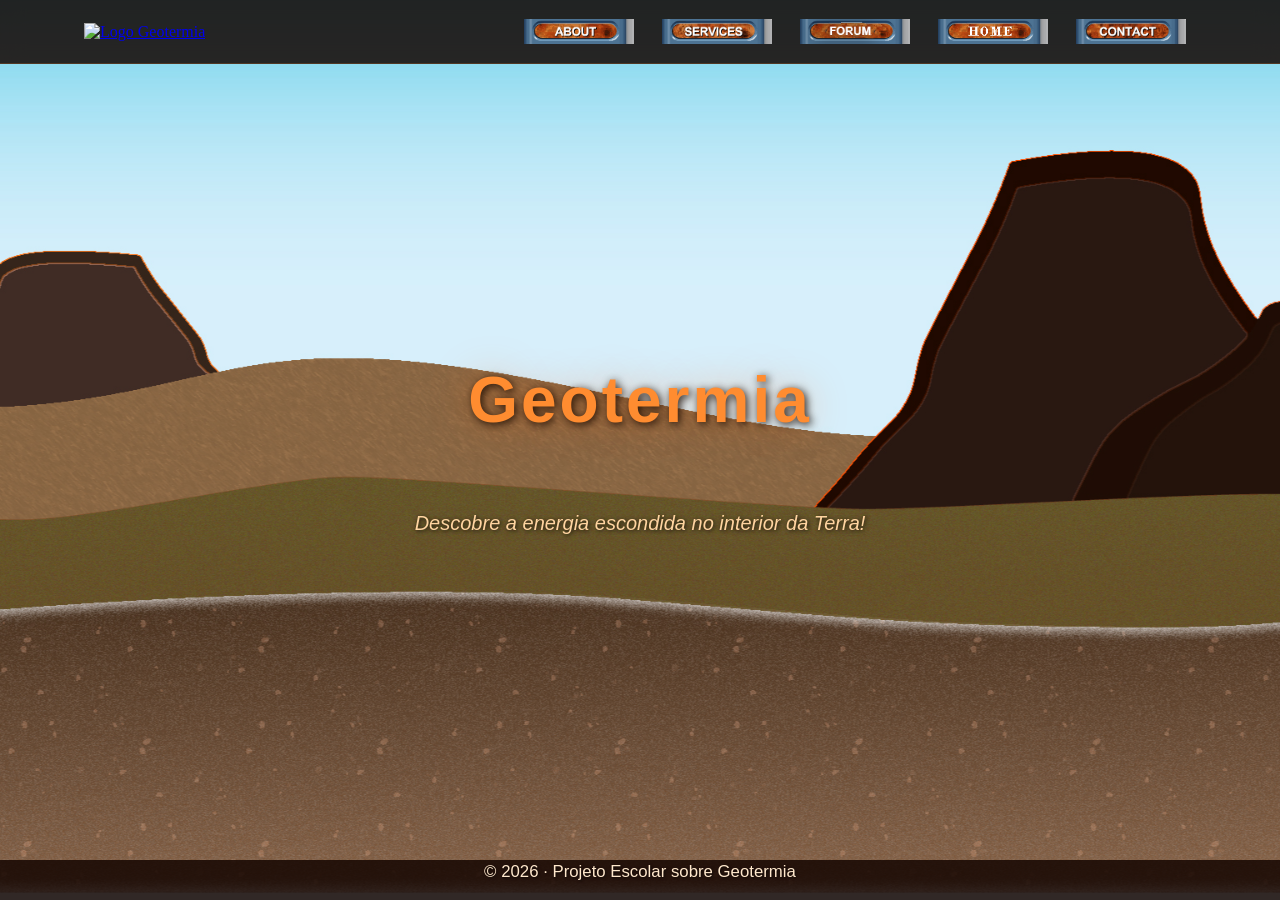
==== index.html @ 995f2d65 "Adicionar site de Geotermia - versão inicial Projeto escolar sobre energias renováveis (geotermia). " ====
<!DOCTYPE html>
<html lang="pt">

<head>
    <meta charset="utf-8" />
    <title>Geotermia - Energia da Terra</title>
    <meta name="viewport" content="width=device-width, initial-scale=1.0" />
    <link href="css/estilos.css" rel="stylesheet" />
</head>

<body>

    <nav>
        <div id="menu-container">

            <a id="logo" href="#homeSection"><img src="images" alt="Logo Geotermia"/></a>

            <button id="hamburger" aria-label="Menu" aria-expanded="false" aria-controls="nav-list">
                <span></span>
                <span></span>
                <span></span>
            </button>

            <ul id="nav-list">
                <li><a href="#oQueESection" class="nav-item">
                    <div class="icon-container">
                        <img src="images/images_menu/nav_about.png" class="icon-default" alt="" aria-hidden="true"/>
                        <img src="images/images_menu/nav_about_hover.png" class="icon-hover" alt="" aria-hidden="true"/>
                        <img src="images/images_menu/nav_clicking.png" class="icon-active" alt="" aria-hidden="true"/>
                    </div>
                    <span class="textoTooltip">O que é?</span>
                </a></li>
                <li><a href="#comoFuncionaSection" class="nav-item">
                    <div class="icon-container">
                        <img src="images/images_menu/nav_services.png" class="icon-default" alt="" aria-hidden="true"/>
                        <img src="images/images_menu/nav_services_hover.png" class="icon-hover" alt="" aria-hidden="true"/>
                        <img src="images/images_menu/nav_clicking.png" class="icon-active" alt="" aria-hidden="true"/>
                    </div>
                    <span class="textoTooltip">Como Funciona?</span>
                </a></li>
                <li><a href="#vantagensSection" class="nav-item">
                    <div class="icon-container">
                        <img src="images/images_menu/nav_forum.png" class="icon-default" alt="" aria-hidden="true"/>
                        <img src="images/images_menu/nav_forum_hover.png" class="icon-hover" alt="" aria-hidden="true"/>
                        <img src="images/images_menu/nav_clicking.png" class="icon-active" alt="" aria-hidden="true"/>
                    </div>
                    <span class="textoTooltip">Vantagens</span>
                </a></li>
                <li><a href="#curiosidadesSection" class="nav-item">
                    <div class="icon-container">
                        <img src="images/images_menu/nav_home.png" class="icon-default" alt="" aria-hidden="true"/>
                        <img src="images/images_menu/nav_home_hover.png" class="icon-hover" alt="" aria-hidden="true"/>
                        <img src="images/images_menu/nav_clicking.png" class="icon-active" alt="" aria-hidden="true"/>
                    </div>
                    <span class="textoTooltip">Curiosidades</span>
                </a></li>
                <li><a href="#contactosSection" class="nav-item">
                    <div class="icon-container">
                        <img src="images/images_menu/nav_contacts.png" class="icon-default" alt="" aria-hidden="true"/>
                        <img src="images/images_menu/nav_contacts_hover.png" class="icon-hover" alt="" aria-hidden="true"/>
                        <img src="images/images_menu/nav_clicking.png" class="icon-active" alt="" aria-hidden="true"/>
                    </div>
                    <span class="textoTooltip">Contactos</span>
                </a></li>
            </ul>
        </div>
    </nav>

    <main id="horizontal-container">

        <!-- SECÇÃO 1: Página inicial -->
        <section id="homeSection">
            <div class="conteudo conteudo-centrado">
                <h1>Geotermia</h1>
                <p class="subtitulo">Descobre a energia escondida no interior da Terra!</p>
               
            </div>
        </section>

        <!-- SECÇÃO 2: O que é Geotermia? -->
        <section id="oQueESection">
            <div class="conteudo">
                <div class="secao-texto">
                    <h2>O que é Geotermia?</h2>
                    <p>A geotermia é a energia que vem do calor do interior da Terra. O nosso planeta é como uma bola muito quente por dentro — o núcleo chega a temperaturas semelhantes à superfície do Sol!</p>
                    <p>Essa energia pode ser usada para aquecer casas, gerar eletricidade e muito mais, sem poluir o ambiente.</p>
                </div>
                <div class="secao-ilustracao">
                    <!--
                        ILUSTRAÇÃO:
                        Exporta o teu SVG do Illustrator e coloca-o em:
                        images/ilustracoes/o-que-e.svg
                    -->
                </div>
            </div>
        </section>

        <!-- SECÇÃO 3: Como Funciona? -->
        <section id="comoFuncionaSection">
            <div class="conteudo">
                <div class="secao-texto">
                    <h2>Como Funciona?</h2>
                    <p>A água da chuva infiltra-se no solo e desce até às rochas quentes no interior da Terra. Aí aquece e sobe de volta à superfície em forma de vapor ou água quente.</p>
                    <p>Esse vapor faz girar turbinas que produzem eletricidade — tal como o vento faz girar os moinhos!</p>
                </div>
                <div class="secao-ilustracao">
                    <!--
                        ILUSTRAÇÃO:
                        Exporta o teu SVG do Illustrator e coloca-o em:
                        images/ilustracoes/como-funciona.svg
                    -->
                </div>
            </div>
        </section>

        <!-- SECÇÃO 4: Vantagens -->
        <section id="vantagensSection">
            <div class="conteudo">
                <div class="secao-texto">
                    <h2>Vantagens</h2>
                    <p>A energia geotérmica é <strong>renovável</strong> — o calor da Terra nunca se esgota. Também não polui o ar nem produz gases de efeito de estufa.</p>
                    <p>Funciona 24 horas por dia, todos os dias do ano, ao contrário do sol ou do vento que nem sempre estão disponíveis.</p>
                </div>
                <div class="secao-ilustracao">
                    <!--
                        ILUSTRAÇÃO:
                        Exporta o teu SVG do Illustrator e coloca-o em:
                        images/ilustracoes/vantagens.svg
                    -->
                    <img src="images/ilustracoes/vantagens.svg" alt="Ilustração das vantagens da geotermia"/>
                </div>
            </div>
        </section>

        <!-- SECÇÃO 5: Curiosidades -->
        <section id="curiosidadesSection">
            <div class="conteudo">
                <div class="secao-texto">
                    <h2>Curiosidades</h2>
                    <p>A <strong>Islândia</strong> usa geotermia para aquecer 90% das suas casas! O país tem tantos vulcões e fontes termais que esta energia é das mais baratas do mundo.</p>
                    <p>Em Portugal, os <strong>Açores</strong> também aproveitam energia geotérmica e já produzem quase metade da sua eletricidade assim!</p>
                </div>
                <div class="secao-ilustracao">
                    <!--
                        ILUSTRAÇÃO:
                        Exporta o teu SVG do Illustrator e coloca-o em:
                        images/ilustracoes/curiosidades.svg
                    -->
                    <img src="images/ilustracoes/curiosidades.svg" alt="Ilustração de curiosidades sobre geotermia"/>
                </div>
            </div>
        </section>

        <!-- SECÇÃO 6: Contactos -->
        <section id="contactosSection">
            <div class="conteudo">
                <div class="secao-texto">
                    <h2>Contactos</h2>
                    <p>Tens dúvidas ou queres saber mais sobre geotermia? Entra em contacto connosco!</p>
                    <p>Este projeto foi desenvolvido no âmbito de um trabalho escolar sobre energias renováveis.</p>
                </div>
                <div class="secao-ilustracao">
                </div>
            </div>
        </section>

    </main>

    <footer>
        <div class="footer-content">
            <p>&copy; 2026 &middot; Projeto Escolar sobre Geotermia</p>
        </div>
    </footer>

    <script src="js/script_sec_activa_e_mobile.js"></script>

</body>

</html>
---- css/estilos.css ----
* {
    margin: 0;
    padding: 0;
    box-sizing: border-box;
}

html, body {
    margin: 0;
    padding: 0;
    width: 100vw;
    height: 100vh;
    position: relative;
    overflow: hidden; /* Bloqueia scroll no body no desktop para o JS assumir o controlo */
}

/* variáveis */
:root {
    --menu-bg: rgba(20, 5, 0, 0.9);
    --primary-color: #c0390b;
    --accent-color: #e8731a;
    --text-color: #ffffff;
    --text-light: #ffe8cc;
    --transition-speed: 0.3s;
    --transition: all 0.3s ease;
}

nav {
    position: fixed;
    top: 0;
    left: 0;
    width: 100%;
    height: 64px;
    background-color: rgba(20, 5, 0, 0.85);
    backdrop-filter: blur(12px);
    -webkit-backdrop-filter: blur(12px);
    border-bottom: 1px solid rgba(255, 140, 48, 0.2);
    display: flex;
    justify-content: center;
    z-index: 1000;
}

#menu-container {
    width: 90%;
    display: flex;
    justify-content: space-between;
    align-items: center;
    padding: 10px 20px;
}

#menu-container ul {
    display: flex;
    list-style: none;
    gap: 8px;
}

#logo img {
    width: 60px;
    height: auto;
    max-height: 60px;
    filter: brightness(1);
    transition: filter 0.3s ease;
}

#logo:hover img {
    filter: brightness(1.3);
}

.nav-item {
    display: flex;
    flex-direction: column;
    align-items: center;
    color: #fff;
    position: relative;
    padding: 6px 10px;
    border-radius: 8px;
    text-decoration: none;
    transition: background-color 0.25s ease;
}

.nav-item:hover {
    background-color: rgba(255, 140, 48, 0.08);
}

.nav-item.active {
    background-color: rgba(255, 140, 48, 0.12);
}

/* Indicador laranja em baixo do item activo */
.nav-item::after {
    content: '';
    position: absolute;
    bottom: 0;
    left: 50%;
    transform: translateX(-50%) scaleX(0);
    width: 60%;
    height: 2px;
    background: #ff8c30;
    border-radius: 2px 2px 0 0;
    transition: transform 0.3s ease;
}

.nav-item.active::after {
    transform: translateX(-50%) scaleX(1);
}

.icon-container {
    position: relative;
    width: 110px;
    height: 32px;
    display: block;
}

.icon-container img {
    position: absolute;
    top: 0;
    left: 0;
    width: 100%;
    height: 100%;
    object-fit: contain;
    opacity: 0;
    transition: opacity 0.25s ease-in-out;
}

/* estado normal */
.icon-container .icon-default { opacity: 1; }
/* estado active */
.nav-item.active .icon-container .icon-default { opacity: 0; }
.nav-item.active .icon-container .icon-active { opacity: 1; }
/* estado hover */
.nav-item:hover .icon-container .icon-default,
.nav-item:hover .icon-container .icon-active { opacity: 0; }
.nav-item:hover .icon-container .icon-hover { opacity: 1; }

/* Tooltip */
.textoTooltip {
    position: absolute;
    top: 110%;
    left: 50%;
    transform: translateX(-50%) translateY(-10px);

    background-color: rgba(20, 5, 0, 0.7);
    color: white;
    padding: 5px 12px;
    border-radius: 4px;
    text-transform: uppercase;
    font-family: Arial, Helvetica, sans-serif;
    font-size: 12px;
    font-weight: bold;
    box-shadow: 0px 4px 15px rgba(0, 0, 0, 0.5);
    white-space: nowrap;

    opacity: 0;
    transition: all 0.3s cubic-bezier(0.4, 0.2, 1);
    backdrop-filter: blur(4px);
}

.nav-item:hover .textoTooltip,
.nav-item.active .textoTooltip {
    opacity: 1;
    transform: translateX(-50%) translateY(0);
}

/* --- Menu Hamburguer --- */
#hamburger {
    display: none;
    flex-direction: column;
    justify-content: center;
    cursor: pointer;
    gap: 5px;
    z-index: 1100;
    width: 32px;
    height: 32px;
    background: none;
    border: none;
    padding: 0;
}

#hamburger span {
    display: block;
    width: 100%;
    height: 2px;
    background-color: #ff8c30;
    border-radius: 2px;
    transition: all 0.3s ease-in-out;
    transform-origin: left center;
}

/* --- Container horizontal --- */
#horizontal-container {
    display: flex;
    flex-direction: row;
    flex-wrap: nowrap;
    width: 100vw;
    height: 100vh;
    overflow-x: auto;
    overflow-y: hidden;
    scroll-behavior: smooth;
    scroll-snap-type: x mandatory;
    scrollbar-width: none; /* Firefox */
}

#horizontal-container::-webkit-scrollbar {
    display: none; /* Chrome/Safari */
}

main {
    width: 100%;
    height: 100%;
    overflow: hidden;
}

/* Cada secção ocupa o ecrã todo */
section {
    flex: 0 0 100vw;
    width: 100vw;
    height: 100vh;
    display: flex;
    justify-content: center;
    align-items: center;
    overflow: hidden;
    position: relative;
    scroll-snap-align: start;
    padding: 80px 20px 80px; /* espaço para nav e footer */
}

/* --- Imagens de fundo de cada secção --- */
#homeSection {
    background-image: url('../images/ilustracoes/Fundo site final ( sem lava) [Recuperado]_Prancheta 1 (sem lava).jpg');
    background-size: cover;
    background-position: center;
    background-repeat: no-repeat;
}
#oQueESection {
    background-image: url('../images/ilustracoes/Fundo site final ( sem lava) [Recuperado]_Prancheta 2 (sem lava).jpg');
    background-size: cover;
    background-position: center;
    background-repeat: no-repeat;
}
#comoFuncionaSection {
    background-image: url('../images/ilustracoes/Fundo site final ( sem lava) [Recuperado]_Prancheta 3 (sem lava).jpg');
    background-size: cover;
    background-position: center;
    background-repeat: no-repeat;
}
#vantagensSection {
    background-image: url('../images/ilustracoes/Fundo site final ( sem lava) [Recuperado]_Prancheta 4 (sem lava).jpg');
    background-size: cover;
    background-position: center;
    background-repeat: no-repeat;
}
#curiosidadesSection {
    background-image: url('../images/ilustracoes/Fundo site final ( sem lava) [Recuperado]_Prancheta 5 (sem lava).jpg');
    background-size: cover;
    background-position: center;
    background-repeat: no-repeat;
}
#contactosSection {
    background-image: url('../images/ilustracoes/Fundo site final ( sem lava) [Recuperado]_Prancheta 6 (sem lava).jpg');
    background-size: cover;
    background-position: center;
    background-repeat: no-repeat;
}


/* --- Layout do conteúdo (2 colunas: texto + ilustração) --- */
.conteudo {
    max-width: 1170px;
    width: 100%;
    display: flex;
    flex-direction: row;
    align-items: center;
    gap: 60px;
    color: #fff;
    position: relative;
    z-index: 1;
}

/* Variante centrada para a página inicial */
.conteudo-centrado {
    flex-direction: column;
    align-items: center;
    text-align: center;
}

.secao-texto {
    flex: 1;
}

.secao-ilustracao {
    flex: 1;
    display: flex;
    justify-content: center;
    align-items: center;
}

.secao-ilustracao img {
    max-width: 100%;
    max-height: 65vh;
    object-fit: contain;
    filter: drop-shadow(0 10px 40px rgba(0, 0, 0, 0.6));
}


/* --- Tipografia --- */
h1 {
    font-family: 'Segoe UI', Tahoma, Geneva, Verdana, sans-serif;
    font-size: 4rem;
    font-weight: 900;
    letter-spacing: 3px;
    color: #ff8c30;
    text-shadow: 0 0 40px rgba(255, 100, 0, 0.4), 2px 2px 8px rgba(0, 0, 0, 0.9);
    margin-bottom: 12px;
}

.subtitulo {
    font-family: 'Segoe UI', Tahoma, Geneva, Verdana, sans-serif;
    font-size: 1.25rem;
    color: #ffd4a0;
    font-style: italic;
    margin-bottom: 0;
    text-shadow: 1px 1px 4px rgba(0, 0, 0, 0.8);
}

h2 {
    font-family: 'Segoe UI', Tahoma, Geneva, Verdana, sans-serif;
    font-size: 2.2rem;
    font-weight: 700;
    color: #ff8c30;
    text-shadow: 0 0 20px rgba(255, 100, 0, 0.3), 1px 1px 6px rgba(0, 0, 0, 0.9);
    margin-bottom: 24px;
}

p {
    font-family: 'Segoe UI', Tahoma, Geneva, Verdana, sans-serif;
    font-size: 1.05rem;
    line-height: 1.8rem;
    color: #ffe8cc;
    text-shadow: 1px 1px 3px rgba(0, 0, 0, 0.7);
    margin-bottom: 16px;
}

p strong {
    color: #ff8c30;
    font-weight: 700;
}

/* --- Rodapé --- */
footer {
    position: fixed;
    bottom: 0;
    left: 0;
    width: 100%;
    height: 40px;
    background: rgba(20, 5, 0, 0.85);
    display: flex;
    justify-content: center;
    align-items: center;
    color: #c08060;
    font-family: 'Segoe UI', Tahoma, Geneva, Verdana, sans-serif;
    font-size: 13px;
    z-index: 1000;
    pointer-events: none;
}

/* --- MEDIA QUERY (Mobile) --- */
@media (max-width: 768px) {

    html, body {
        overflow-y: auto;
        overflow-x: hidden;
        height: auto;
    }

    #hamburger {
        display: flex;
    }

    #menu-container ul {
        position: absolute;
        left: -100%;
        top: 60px;
        background-color: rgba(20, 5, 0, 0.97);
        width: 250px;
        height: calc(100vh - 60px);
        transition: 0.4s ease-in-out;
        display: flex;
        flex-direction: column;
        justify-content: flex-start;
        align-items: flex-start;
        gap: 30px;
        padding-top: 60px;
        padding-left: 10px;
    }

    #menu-container ul.active {
        left: 0;
    }

    .nav-item {
        display: flex;
        flex-direction: row;
        justify-content: flex-start;
        align-items: center;
        width: 100%;
        gap: 20px;
        padding: 10px;
        text-decoration: none;
        color: white;
    }

    .textoTooltip {
        position: static;
        transform: none;
        opacity: 1;
        visibility: visible;
        background-color: transparent;
        box-shadow: none;
        padding: 0;
        color: #ffffff;
        white-space: nowrap;
        font-family: 'Segoe UI', Tahoma, Geneva, Verdana, sans-serif;
        font-size: 14px;
        font-weight: 500;
        text-transform: uppercase;
        letter-spacing: 0.5px;
    }

    .nav-item:hover .textoTooltip {
        transform: none;
    }

    .icon-container {
        position: relative;
        width: 80px;
        height: 24px;
        flex-shrink: 0;
        display: flex;
        align-items: center;
        justify-content: center;
    }

    .icon-container img {
        width: 100%;
        height: auto;
        position: absolute;
        left: 0;
        top: 50%;
        transform: translateY(-50%);
    }

    #hamburger span.open:nth-child(1) { width: 118%; transform: rotate(45deg); }
    #hamburger span.open:nth-child(2) { opacity: 0; transform: translateX(-10px); }
    #hamburger span.open:nth-child(3) { width: 118%; transform: rotate(-45deg); }

    #horizontal-container {
        display: block;
        height: auto;
        overflow: visible;
    }

    section {
        width: 100%;
        height: auto;
        min-height: 100vh;
        display: flex;
        flex-direction: column;
        padding: 90px 20px 60px;
    }

    /* Secções passam a empilhar texto e ilustração verticalmente */
    .conteudo {
        flex-direction: column;
        gap: 30px;
        align-items: center;
    }

    .conteudo-centrado {
        text-align: center;
    }

    .secao-ilustracao img {
        max-height: 35vh;
    }

    .ilustracao-home {
        max-height: 35vh;
        max-width: 90%;
    }

    h1 {
        font-size: 2.5rem;
    }

    h2 {
        font-size: 1.7rem;
    }

    #menu-container ul {
        display: flex;
    }

    footer {
        position: relative;
        height: auto;
        padding: 16px 0;
    }
}
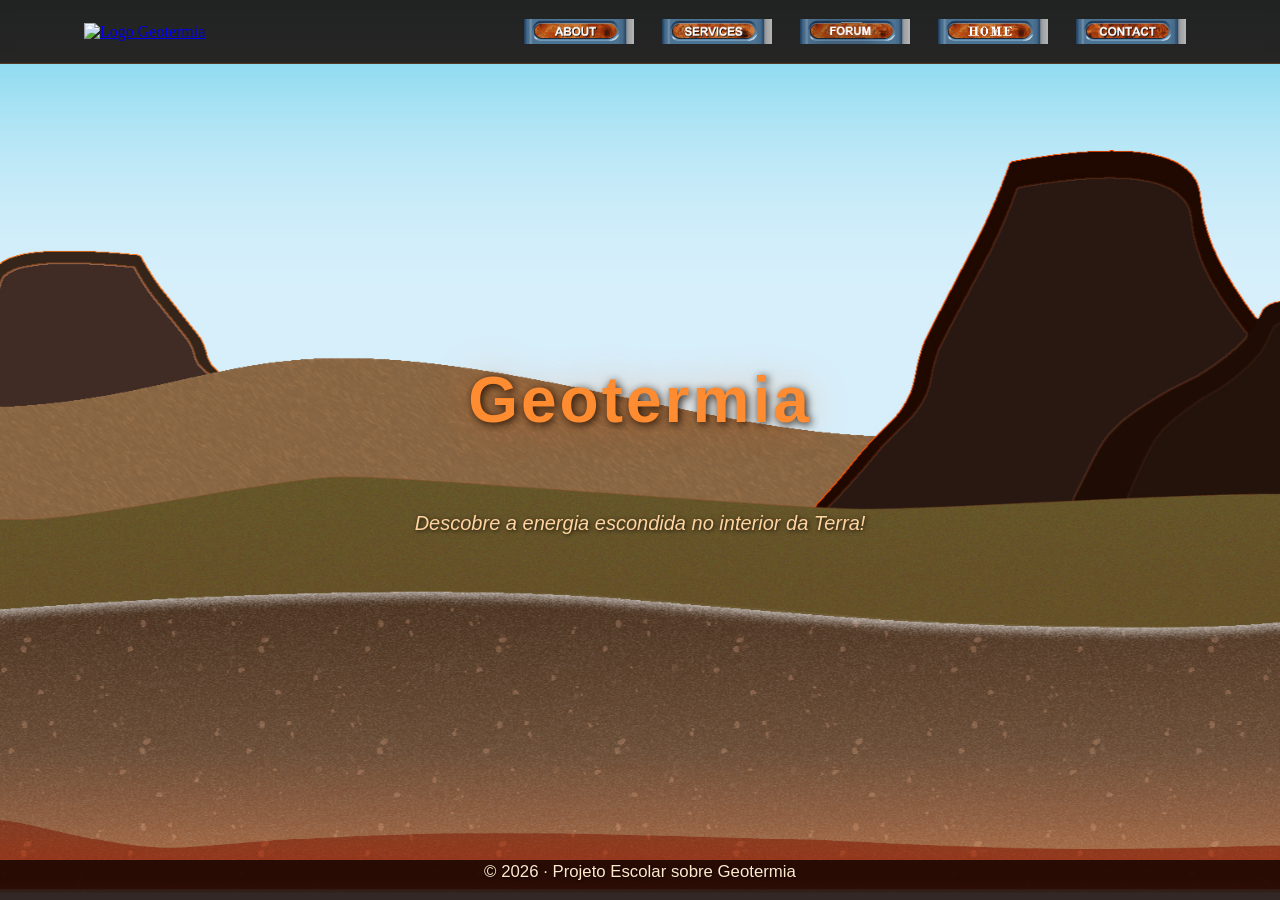
==== commit 0ed79e0d: "Adicionar animacao de lava e imagens de fundo finais - Imagens de fundo sem lava aplicadas via backg" ====
--- a/index.html
+++ b/index.html
@@ -67,6 +67,13 @@
     </nav>
 
     <main id="horizontal-container">
+
+        <!-- Camada de brilho de calor (acima da lava) -->
+        <div id="lava-glow" aria-hidden="true"></div>
+        <!-- Camada de lava animada -->
+        <div id="lava-layer" aria-hidden="true">
+            <img src="images/ilustracoes/lava_Prancheta 1.jpg" alt=""/>
+        </div>
 
         <!-- SECÇÃO 1: Página inicial -->
         <section id="homeSection">
--- a/css/estilos.css
+++ b/css/estilos.css
@@ -197,6 +197,7 @@
     scroll-behavior: smooth;
     scroll-snap-type: x mandatory;
     scrollbar-width: none; /* Firefox */
+    position: relative;
 }
 
 #horizontal-container::-webkit-scrollbar {
@@ -342,6 +343,63 @@
 p strong {
     color: #ff8c30;
     font-weight: 700;
+}
+
+/* --- Camada de lava --- */
+
+/* Brilho de calor: gradiente laranja que pulsa acima da lava */
+#lava-glow {
+    position: absolute;
+    bottom: 0;
+    left: 0;
+    width: 600vw;
+    height: 200px;
+    background: linear-gradient(to top,
+        rgba(210, 60, 0, 0.55) 0%,
+        rgba(190, 40, 0, 0.22) 40%,
+        transparent 75%
+    );
+    mix-blend-mode: screen;
+    pointer-events: none;
+    z-index: 1;
+    transform-origin: bottom center;
+    animation: lavaGlow 3.5s ease-in-out infinite alternate;
+}
+
+/* Lava: multiply apaga o branco da imagem, funde com o fundo */
+#lava-layer {
+    position: absolute;
+    bottom: 0;
+    left: 0;
+    width: 600vw;
+    height: 110px;
+    overflow: hidden;
+    pointer-events: none;
+    z-index: 2;
+    mix-blend-mode: multiply;
+}
+
+#lava-layer img {
+    position: absolute;
+    bottom: 0;
+    left: -1%;       /* margem para a lava não cortar nas bordas */
+    width: 102%;     /* 2% extra cobre o deslocamento lateral */
+    height: auto;
+    animation: lavaFlow 4s ease-in-out infinite alternate;
+}
+
+/* Fluxo lateral: esquerda → direita com alternate (vai e volta suavemente) */
+@keyframes lavaFlow {
+    0%   { transform: translateX(0px);   filter: brightness(1.00); }
+    35%  { transform: translateX(-25px); filter: brightness(1.08); }
+    65%  { transform: translateX(-48px); filter: brightness(1.15); }
+    100% { transform: translateX(-65px); filter: brightness(1.10); }
+}
+
+/* Pulso de calor em sincronia com o movimento */
+@keyframes lavaGlow {
+    from { opacity: 0.45; transform: scaleY(0.85); }
+    to   { opacity: 1.00; transform: scaleY(1.15); }
 }
 
 /* --- Rodapé --- */
@@ -504,4 +562,9 @@
         height: auto;
         padding: 16px 0;
     }
-}
+
+    #lava-glow,
+    #lava-layer {
+        display: none;
+    }
+}
